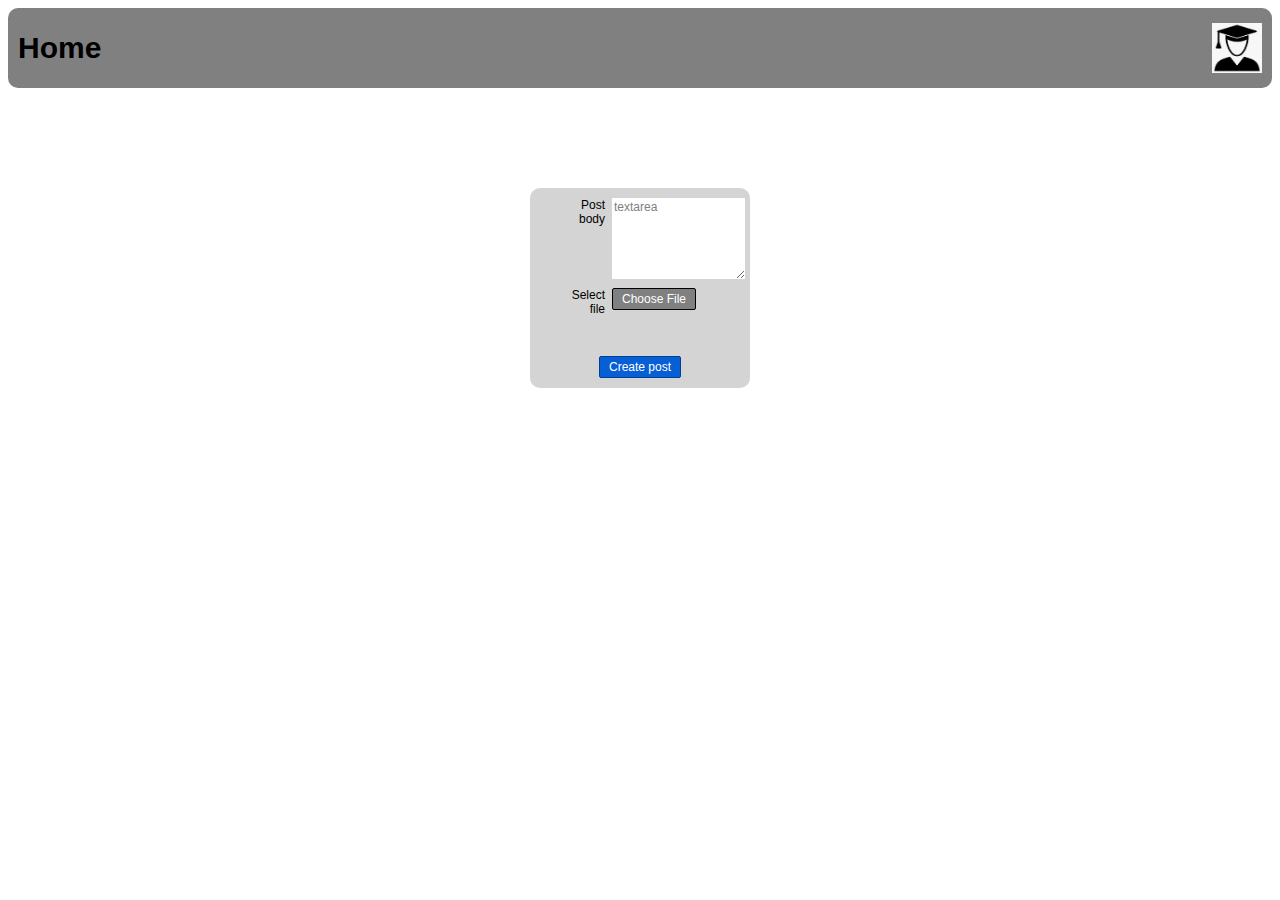
==== addPost.html @ 2f117a7c "addPost.html task" ====
<html lang="en">

<head>
    <meta charset="UTF-8">
    <meta http-equiv="X-UA-Compatible" content="IE=edge">
    <meta name="viewport" content="width=device-width, initial-scale=1.0">
    <link rel="icon" href="res/images/favicon.ico">
    <link rel="stylesheet" href="res/css/addPost.css">
    <title>Homework-1_add_Post</title>
</head>

<body>
  <div class="header">
    <div class="text_header">Home</div>
    <a class="logo" href="#"><img src="res/images/me.png" width="50" height="50" alt="My picture"></a>
  </div>

  <div id="post_container">

    <div class="post_row_1">
      <div class="post_first_part">Post<br>body</div>
      <div class="post_second_part">
        <textarea>textarea</textarea>
      </div>
    </div>

    <div class="post_row_2">
      <div class="post_first_part">Select<br>file</div>
      <div class="post_second_part">
          <button class="choose-button">Choose File</button>
      </div>
    </div>

    <div class="button_container">
      <a class='redirect' href="/index.html"><button class="create-button">Create post</button></a> 
      <!-- уточнить ссылку на index -->
    </div>

  </div>
</body>
---- res/css/addPost.css ----
* {
  font-family: sans-serif;
  font-size: 12px;
  box-sizing: border-box;
}

.header{
  display: flex;
  flex-direction: row;
  justify-content: space-between;
  background-color: grey;
  height: 80px;
  width:100%;
  border-radius: 10px;
  align-items: center;
  padding-left: 10px;
  padding-right: 10px;

}

.text_header{
  color: rgb(0, 0, 0);
  font-size: 30px;
  font-weight: bold;
}


#post_container{
    width: 220px;
    height: 200px;
    border-radius: 10px;
    margin-left: auto;
    margin-right: auto;
    margin-top: 100px;
    background-color: rgb(212, 212, 212);
    padding-left: 5px;
    padding-right: 5px;
    padding-top: 10px;
    padding-bottom: 10px;
    display: flex;
    flex-direction: column;
    align-items: center;
}

.post_row_1, .post_row_2{
  display: flex;
  width:100%;
}

.post_row_1{
  height: 50%;
}

.post_row_2{
  height: 30%;
}

.button_container{
  height: 20%;
  display: flex;
  flex-direction: column;
}

.post_first_part{
  flex: 1;
  display: flex;
  justify-content: flex-end;
  margin-left: auto;
  margin-right: 0;
  text-align: right;
}

.post_second_part{
  flex: 1.9;
  margin-left: 7px;
}

textarea{
  width: 100%;
  height: 90%;
  color: grey;
  border: none;
}


.choose-button {
  background-color: grey;
  color: white;
  border: solid;
  border-color: black;
  border-width: 0.2px;
  border-radius: 2px;
  cursor: pointer;
  padding-top: 3px;
  padding-bottom: 3px;
  padding-right: 9px;
  padding-left: 9px;
  transition: opacity 0.15s;
  cursor: pointer;
}
.choose-button:hover {
  opacity: 0.8;
}

.redirect{
  margin-top: auto;
}
.create-button{
  background-color:rgb(6, 95, 212);
  border-color: rgb(1, 63, 144);
  border-style: solid;
  border-width: 1px;
  color: white;
  border-radius: 2px;
  cursor: pointer;
  padding-top: 3px;
  padding-bottom: 3px;
  padding-right: 9px;
  padding-left: 9px;

  transition: background-color 0.15s,
    color 0.15s;
}
.create-button:hover {
  background-color: white;
  color:rgb(6, 95, 212);
}
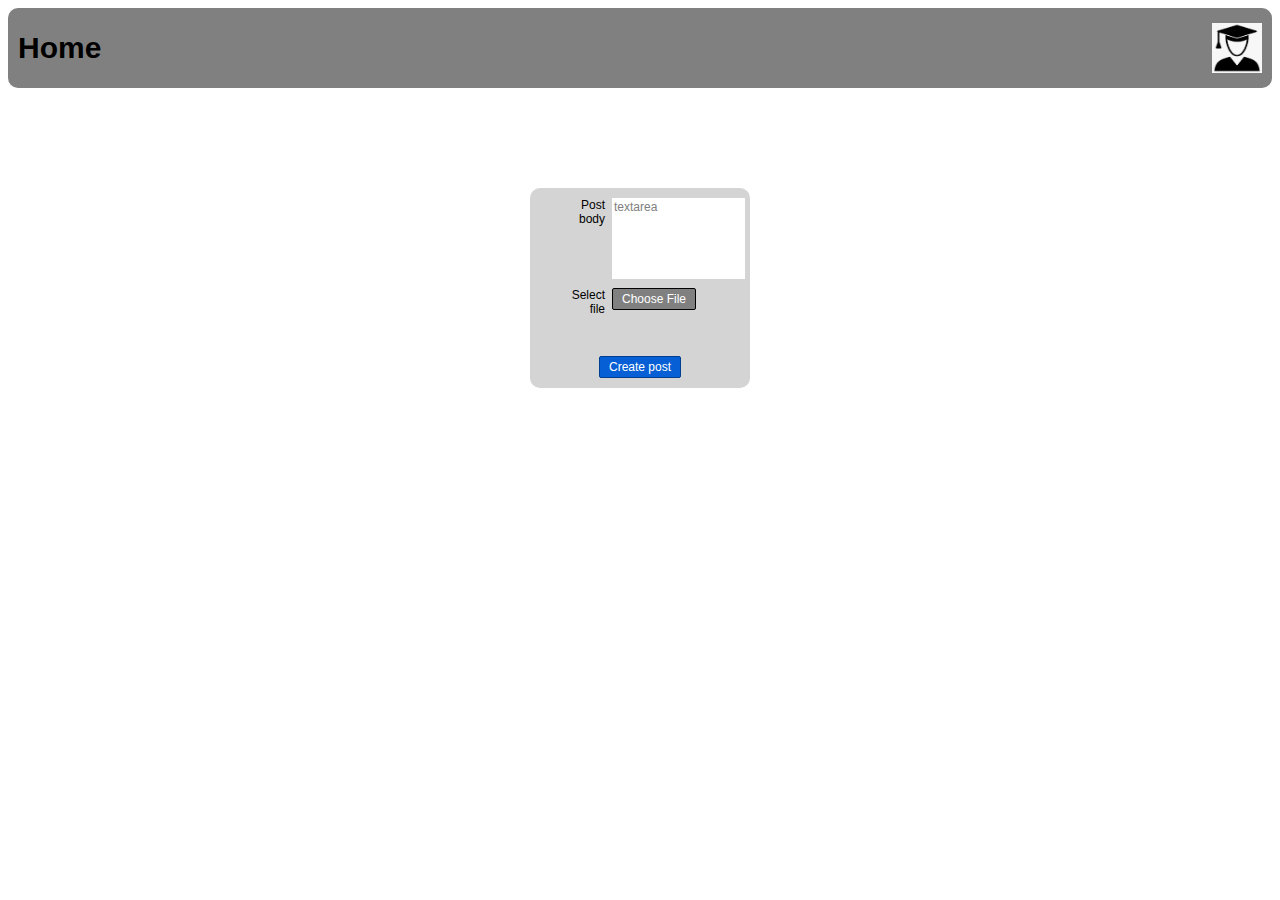
==== commit 292e5da0: "minor changes in addPost.html" ====
--- a/addPost.html
+++ b/addPost.html
@@ -32,8 +32,7 @@
     </div>
 
     <div class="button_container">
-      <a class='redirect' href="/index.html"><button class="create-button">Create post</button></a> 
-      <!-- уточнить ссылку на index -->
+      <a class='redirect' href="./index.html"><button class="create-button">Create post</button></a> 
     </div>
 
   </div>
--- a/res/css/addPost.css
+++ b/res/css/addPost.css
@@ -80,6 +80,7 @@
   height: 90%;
   color: grey;
   border: none;
+  resize: none;
 }
 
 
